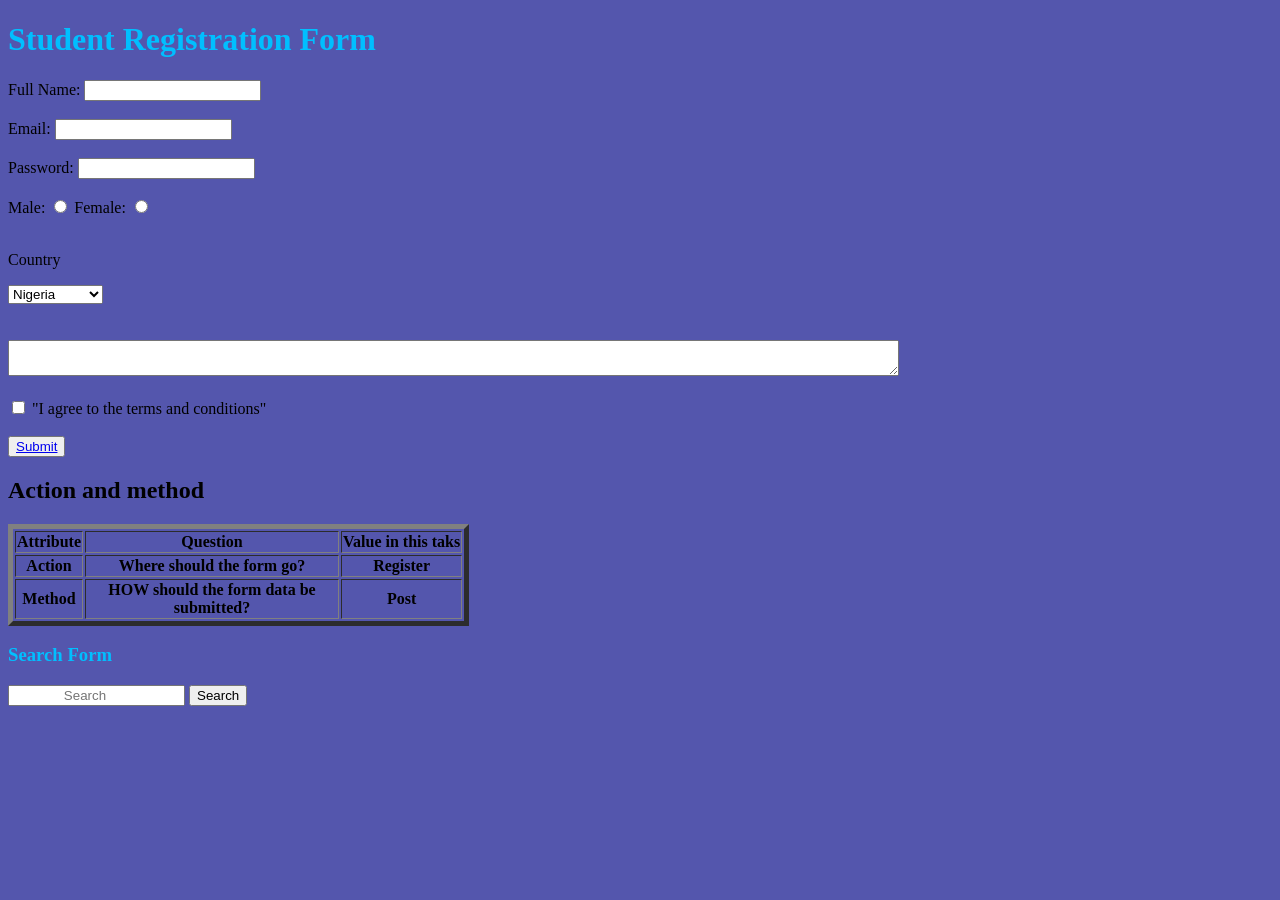
==== form.html @ 104de6b7 "my first code" ====
<!DOCTYPE html>
<html lang="en">
<head>
    <meta charset="UTF-8">
    <meta name="viewport" content="width=device-width, initial-scale=1.0">
    <title>Document</title>
</head>
<body bgcolor="#5456ad">
    <h1 style="color: deepskyblue;">Student Registration Form</h1>
    <form action="/register" method="post">
        <label  for="fullname" required>Full Name: </label>
        <input type="text" id="fullname"> <br><br>

        <label for="email"> Email:  </label>
        <input type="text" id="email"> <br><br>

        <label for="password">Password: </label>
        <input type="password" id="password"><br><br>

        <label name="male">Male:</label> <input type="radio" id="male">
        <label name="male">Female:</label> <input type="radio" id="male"> <br><br>
        
        <p>Country</p>
        <select name="country" id="">
        <option value="country">Nigeria</option>
        <option value="country">Ghana</option>
        <option value="country">kenya</option>
        <option value="country">South Africa</option> 
        </select>
        <br>
        <br>
        <br>

         
         <textarea name="aboutMe" id="Aboutme" placeholder="Tell us about yourself..." 
         style="height: 60%; width: 70%;"> </textarea> <br><br>

        <input type="checkbox"><label for="checkbox" required> "I agree to the terms and conditions"</label> <br><br>

        <button required><a href="#">Submit</a></button>

   </form>
    <!---   --->
   <form action="/register" method="post">
        <h2>Action and method</h2>
            <table border="5px">

                <tr>
                    <th>Attribute</th>
                    <th width="250px">Question</th>
                    <th>Value in this taks</th>
                </tr>

                <tr>
                    <th>Action</th>
                    <th width="250px">Where should the form go?</th>
                    <th>Register</th>
                </tr>
                
                <tr>
                    <th>Method</th>
                    <th width="250px">HOW should the form data be submitted?</th>
                    <th>Post</th>
                </tr>
            </table>

   </form>
    <!-- -->
   <form action="/search" method="get">
       <h3 style="color: deepskyblue;">Search Form</h3>
       <input type="text" placeholder="              Search">
       <button>Search</button> 

   </form>
</body>
</html>
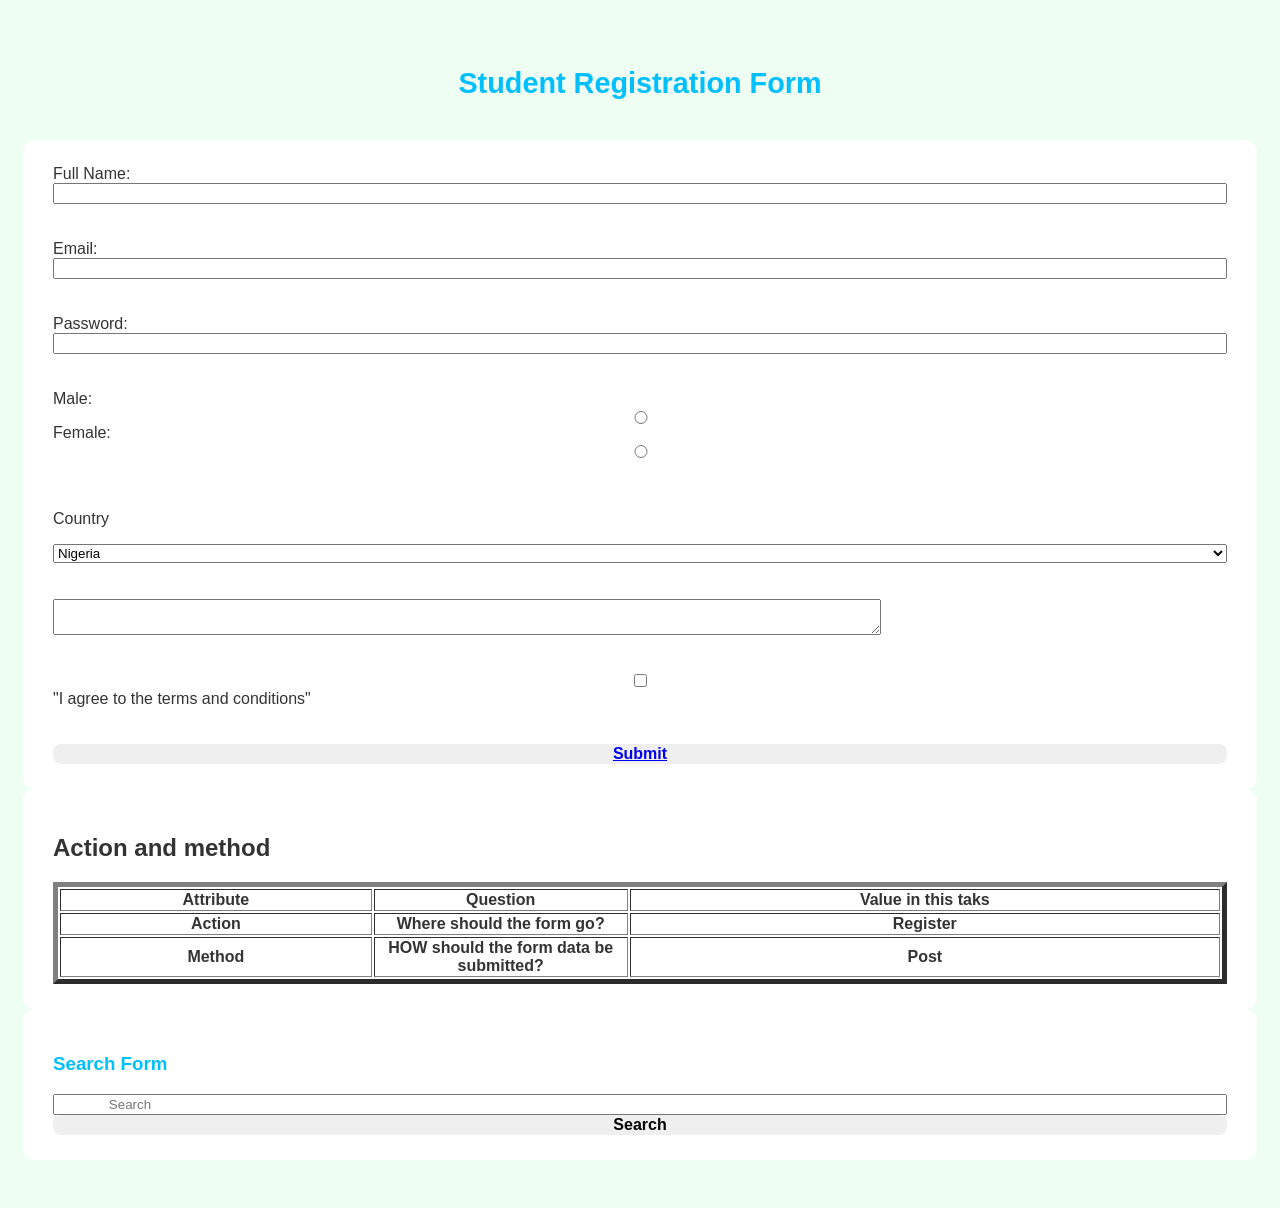
==== commit 36084321: "your commit message" ====
--- a/form.html
+++ b/form.html
@@ -4,9 +4,10 @@
     <meta charset="UTF-8">
     <meta name="viewport" content="width=device-width, initial-scale=1.0">
     <title>Document</title>
+    <link rel="stylesheet" href="style.css">
 </head>
-<body bgcolor="#5456ad">
-    <h1 style="color: deepskyblue;">Student Registration Form</h1>
+<body>
+    <h1>Student Registration Form</h1>
     <form action="/register" method="post">
         <label  for="fullname" required>Full Name: </label>
         <input type="text" id="fullname"> <br><br>
@@ -17,8 +18,10 @@
         <label for="password">Password: </label>
         <input type="password" id="password"><br><br>
 
-        <label name="male">Male:</label> <input type="radio" id="male">
-        <label name="male">Female:</label> <input type="radio" id="male"> <br><br>
+        <label for="gender"  name="male">Male:</label> 
+        <input type="radio" name="gender">
+        <label for="gender" name="male">Female:</label> 
+        <input type="radio" name="gender"> <br><br>
         
         <p>Country</p>
         <select name="country" id="">
@@ -29,7 +32,7 @@
         </select>
         <br>
         <br>
-        <br>
+    
 
          
          <textarea name="aboutMe" id="Aboutme" placeholder="Tell us about yourself..." 
--- a/style.css
+++ b/style.css
@@ -0,0 +1,42 @@
+*{
+
+}
+body{
+    font-family: 'Franklin Gothic Medium', 'Arial Narrow', Arial, sans-serif;
+    background-color: #effef2f3;
+    color: #333;
+    display: flex;
+    flex-direction: column;
+    align-items: center;
+    padding: 40px 45px;
+    min-height: 100vh;
+}
+
+
+h1{
+    margin-bottom: 40px;
+    color: deepskyblue;
+    font-size: 1.8rem;
+    text-align: center;
+}
+form{
+    background: #ffffff;
+    width: 100%;
+    min-width: 400px;
+    padding: 25px 30px;
+    border-radius: 12px;
+    box-shadow: rgba(0, 0, 0, 0.0);
+    display: flex;
+    flex-direction: column;
+}
+button{
+    border: none;
+    border-radius: 8px;
+    font-size: 1rem;
+    font-weight: 800;
+    cursor: pointer;
+    transition: background 0.2s;
+}
+button:hover {
+    background-color: #357abd;
+}
